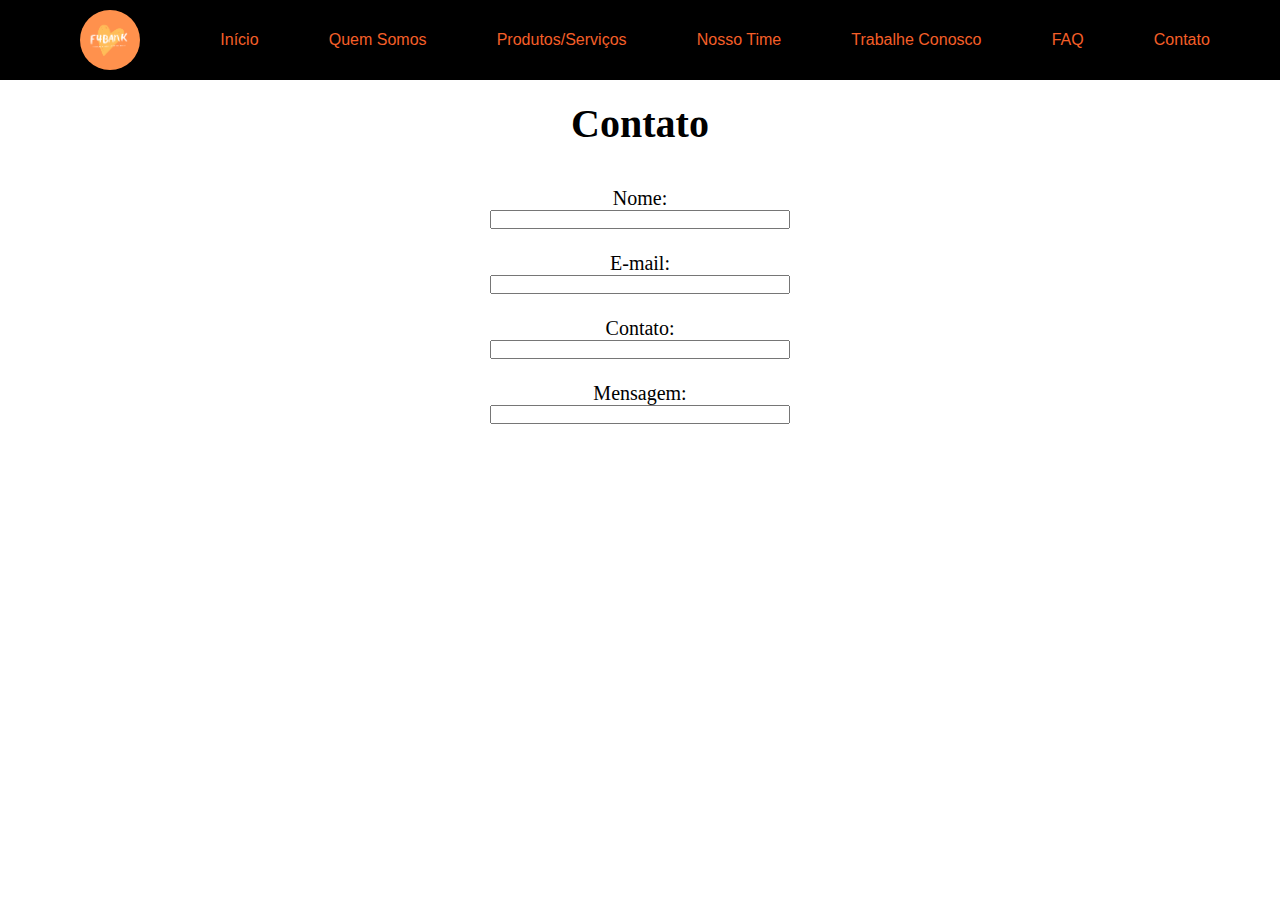
==== contato.html @ bb46ad0d "estrutura básica do html com algumas configurações básicas no css" ====
<!DOCTYPE html>
<html lang="en">
<head>
    <meta charset="UTF-8">
    <meta http-equiv="X-UA-Compatible" content="IE=edge">
    <meta name="viewport" content="width=device-width, initial-scale=1.0">
    <link rel="stylesheet" type="text/css" href="style.css">

    <title>Document</title>
</head>
<body>
    <nav id= "menu-oculto" class= "menu-oculto">
        <img class=" logo"src="./imagens/logo.png">
        
        <a href="index.html">Início</a>
        <a href="quem-somos.html">Quem Somos</a>
        <a href="produtos-serviços.html">Produtos/Serviços</a>
        <a href="nosso-time.html">Nosso Time</a>
        <a href="trabalhe-conosco.html">Trabalhe Conosco</a>
        <a href="FAQ.html">FAQ</a>
        <a href="contato.html">Contato</a>
        
        
        </nav>

        <section class="contato">
            <h1>Contato</h1>

            <form action class= "formulario">
            <label>Nome:</label>
            <input></input><br>
            
            <label>E-mail:</label>
            <input></input><br>
            
            <label>Contato:</label>
            <input></input><br>
            
            <label>Mensagem:</label>
            <input></input>
            
            </form>
        </section>
</body>
</html>
---- style.css ----
*{
    margin: 0px;
    padding: 0px;
}

body {

}

.logo{
    width: 60px;
    height: 60px;
    border-radius: 70px;
    padding: 10px;
}



#menu-oculto{
    display: flex;
    background-color: black;
    justify-content: space-evenly;
    align-items: center;
    
}

#menu-oculto a{
    text-decoration: none;
    color: rgb(245, 95, 40);
    font-family: "Lato", sans-serif;
}



.area1{
background-color: rgba(247, 135, 94, 0.606);
color:black;
width: 100%;
height: 400px;
}

.titulo-area1{
    display: flex;
    align-items: center;
    justify-content: center;
    font-size: 80px;
    padding-top: 10px;
    padding-bottom: 0px;
}

.area1 div{
    display: inline-flex;
    width: 250px;
    height: 250px;
    background-color: rgb(231, 94, 8);
    color: white;
    border-radius: 15px;
    margin-left: 100px;
    margin-bottom: 100px;
  

}



.input{
    width: 160px;
    height: 20px;
    display: flex;
    flex-direction: row;
    justify-content: center;
    align-items: center;
    margin-top: 100px;
    margin-left: 70px
}



.area2{
    background: black;
    color: white;
    width: 100%;
    height: 450px;
}

.imagem-area2{
    width: 100%;
}

.area3{
    width: 100%;
    height: 700px;
}

.area4{
    background: black;
    color: white;
    width: 100%;
    height: 800px;
}

.area5{
    
}

.area6{
    width: 100%;
    height: 1000px;
}

footer {
    background: black;
    color: white;
    text-align: center;
}

.formulario{
    display: flex;
    flex-direction: column;
    width: 300px;
    justify-content: center;
    text-align: center;
}

.formulario input{
    display: flex;
    justify-content: center;
    align-items: center;
    text-align: center;
}

.contato{
    text-align: center;
    padding: 20px;
    font-size: 20px;
}
.contato form{
    display: flex;
    margin: auto;
    padding: 40px;
}
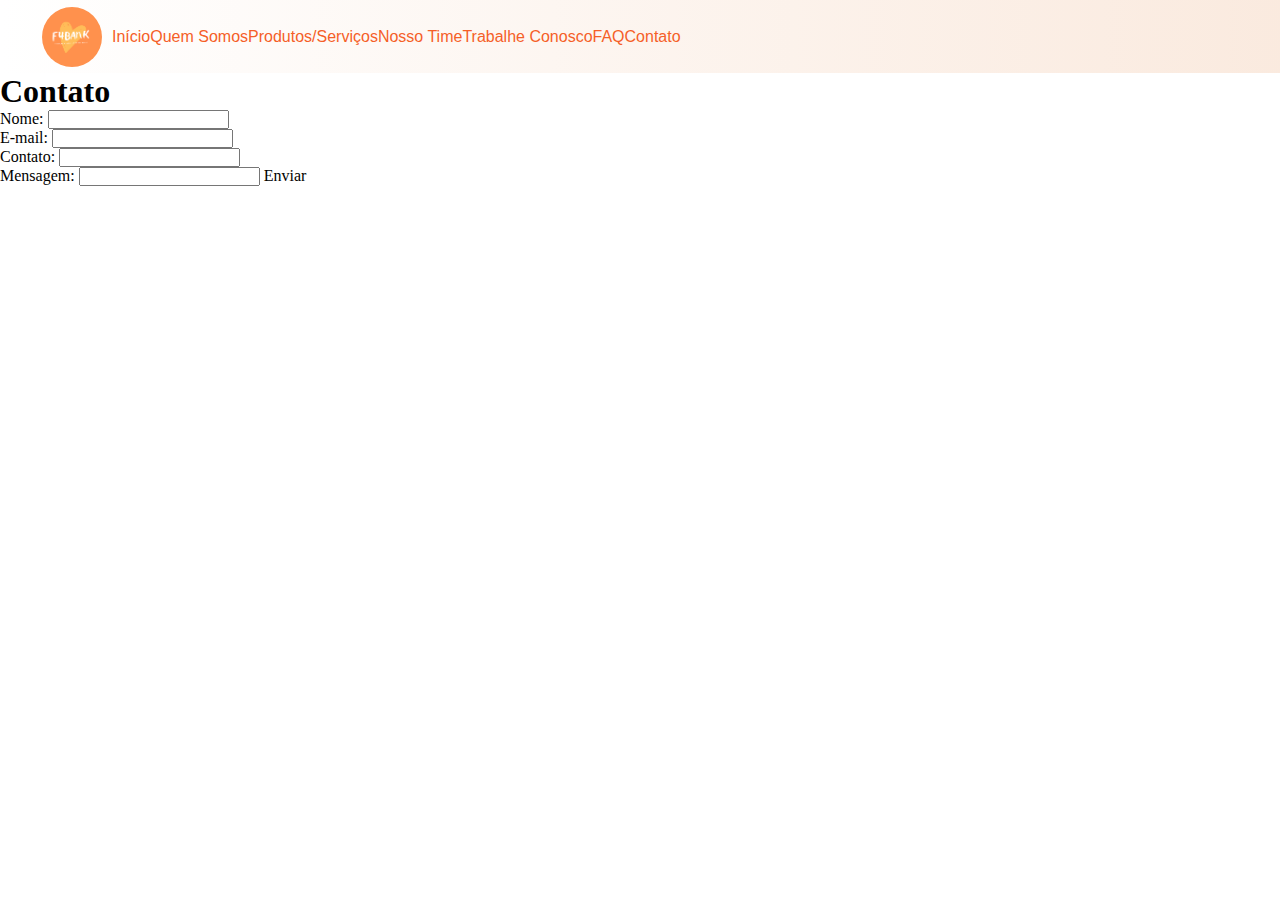
==== commit 3619810b: "alterações" ====
--- a/contato.html
+++ b/contato.html
@@ -38,7 +38,8 @@
             
             <label>Mensagem:</label>
             <input></input>
-            
+
+            <bottom>Enviar</bottom>           
             </form>
         </section>
 </body>
--- a/style.css
+++ b/style.css
@@ -1,10 +1,14 @@
+
 *{
     margin: 0px;
     padding: 0px;
-}
-
-body {
-
+    
+}
+
+header {
+    position: fixed;
+    width: 100vw;
+    
 }
 
 .logo{
@@ -16,13 +20,17 @@
 
 
 
-#menu-oculto{
-    display: flex;
-    background-color: black;
-    justify-content: space-evenly;
+.menu-oculto{
+    display: flex;
+    background-image: linear-gradient(to right, rgba(255,0,0,0), rgb(250, 233, 221));
+    justify-content: flex-start;
     align-items: center;
-    
-}
+    padding: 2rem;
+    width: 100%;
+    height: 1vh;
+   
+}
+
 
 #menu-oculto a{
     text-decoration: none;
@@ -30,112 +38,374 @@
     font-family: "Lato", sans-serif;
 }
 
+.indices-menu {
+    display: flex;
+   
+    justify-content: space-around;
+    width: 50%;
+}
+
+.button-menu {
+    border-radius: 20px;
+    padding: 10px;
+    border: none;
+    text-decoration: none;
+    color: rgb(150, 141, 141);
+    padding: 1rem;
+    background-image: linear-gradient(to bottom, rgb(241, 116, 13), rgba(245, 95, 40), rgb(231, 121, 71));
+    color: aliceblue;
+    margin-left: 360px;
+    
+}
+
+.button-menu:hover {
+    
+    color: rgb(150, 141, 141);
+    
+}
+
+.button-menu:active {
+    background-color: blanchedalmond;
+}
+
 
 
 .area1{
-background-color: rgba(247, 135, 94, 0.606);
-color:black;
-width: 100%;
-height: 400px;
+    
+    display: inline;
+    position: relative;
+    align-items: flex-start;
+    flex-direction: column;
+    color:black;
+    width: 100%;
+    height: 100vh;
+    margin-top: 10%;
 }
 
 .titulo-area1{
-    display: flex;
+    
+    font-size: 3rem;
+    position: relative;
+    padding-left: 8rem;
+    padding-top: 5rem;
+    font-weight: 100;
+    /*color: rgb(163, 157, 157);*/
+    background-image: linear-gradient(to bottom, rgb(218, 218, 218), rgba(245, 95, 40), rgb(231, 121, 71));
+    background-clip: text;
+    -webkit-background-clip: text;
+    -webkit-text-fill-color: transparent;
+    color: rgb(184, 92, 59);    
+    font-family: "Lato", sans-serif;
+    z-index: 2;
+    
+    
+}
+
+.area1 h4 {
+    justify-content: flex-start;
+    padding-left: 8rem;
+    padding-top: 2rem;
+    color: rgb(163, 157, 157);
+    font-weight: 100;
+    position: relative;
+}
+
+.button {
+    border-radius: 20px;
+    padding: 10px;
+    margin-left: 8rem;
+    margin-top: 7rem;
+    border: none;
+    text-decoration: none;
+    color: rgb(150, 141, 141);
+    padding: 1rem;
+    background-image: linear-gradient(to bottom, rgb(241, 116, 13), rgba(245, 95, 40), rgb(231, 121, 71));
+    color: aliceblue;
+}
+
+.button:hover {
+    
+    color: rgb(150, 141, 141);
+}
+
+.main-area-1 {
+    display: flex;
+    width: 100%;
+    height: 100vh;
+    background-color: rgb(247, 240, 231);
+    
+
+}
+
+.img-area1 {
+    margin-top: 10%;
+    margin-right: 10%;     
+}
+
+.area2 {
+    
+    color: white;
+    
+    height: 100vh;
+}
+
+.imagem-area2{
+    width: 100%;
+    height: 103vh;
+}
+
+footer {
+    display: flex;
+    background-image: linear-gradient(to right, rgba(255,0,0,0), rgb(250, 233, 221));
+    justify-content: space-evenly;
     align-items: center;
-    justify-content: center;
-    font-size: 80px;
-    padding-top: 10px;
-    padding-bottom: 0px;
-}
-
-.area1 div{
-    display: inline-flex;
-    width: 250px;
-    height: 250px;
-    background-color: rgb(231, 94, 8);
+    color: rgb(163, 157, 157);
+    bottom: 0;
+    left: 0;
+    width: 100%;
+    height: 10vh;
+}
+
+/*modal*/
+
+.modal {
+    position: fixed;
+    top: 69px;
+    right: 150px;
+    bottom: 200px;
+    left: 150px;
+    font-family: Arial, Helvetica, sans-serif;
+    background: rgb(243, 220, 201);
+    z-index: 10000;
+    opacity: 0;
+    -webkit-transition: opacity 400ms ease-in;
+    -moz-transition: opacity 400ms ease-in;
+    transition: opacity 400ms ease-in;
+    pointer-events: none;
+}
+
+.modal:target {
+    opacity: 0.9;
+    pointer-events: auto;
+    
+}
+
+.modal > div {
+    width: 400px;
+    
+    margin: 10% auto;
+    padding: 15px 20px;
+    background: #fff;
+    z-index: 10000;
+}
+
+.pmodal {
+    color: rgb(245, 95, 40);
+    padding: 7px;
+    font-weight: 800;
+}
+
+.fechar {
+    color: #fff;
+    align-items: center;
+    padding: 20px;
+    
+}
+
+.sectionModal {
+    display: flex;
+    justify-content: space-around;
+    padding: 40px;
+    margin-top: 50px;
+    font-weight: 600;
+    color: rgb(245, 95, 40);
+    
+}
+
+/*botao*/
+ab{
+    position: fixed;
+    bottom:10px;
+    right:10px;
+  }
+  
+  .fab button{
+    cursor: pointer;
+    width: 48px;
+    height: 48px;
+    border-radius: 30px;
+    background-color: #f55409d2;
+    border: none;
+    box-shadow: 0 1px 5px rgba(0,0,0,.4);
+    font-size: 24px;
     color: white;
-    border-radius: 15px;
-    margin-left: 100px;
-    margin-bottom: 100px;
-  
-
-}
-
-
-
-.input{
-    width: 160px;
-    height: 20px;
-    display: flex;
-    flex-direction: row;
-    justify-content: center;
-    align-items: center;
-    margin-top: 100px;
-    margin-left: 70px
-}
-
-
-
-.area2{
-    background: black;
-    color: white;
-    width: 100%;
-    height: 450px;
-}
-
-.imagem-area2{
-    width: 100%;
-}
-
-.area3{
-    width: 100%;
-    height: 700px;
-}
-
-.area4{
-    background: black;
-    color: white;
-    width: 100%;
-    height: 800px;
-}
-
-.area5{
-    
-}
-
-.area6{
-    width: 100%;
-    height: 1000px;
-}
-
-footer {
-    background: black;
-    color: white;
+      
+    -webkit-transition: .2s ease-out;
+    -moz-transition: .2s ease-out;
+    transition: .2s ease-out;
+  }
+  
+  .fab button.main{
+    position: fixed;
+    width: 60px;
+    height: 60px;
+    border-radius: 30px;
+    background-color: #f06f19;
+    right: 20px;
+    bottom: 50%;
+    z-index: 20;
+  }
+  
+  .fab button.main:before{
     text-align: center;
-}
-
-.formulario{
-    display: flex;
-    flex-direction: column;
-    width: 300px;
-    justify-content: center;
+    
+  }
+  
+  .fab ul{
+    position:absolute;
+    bottom: 0;
+    right: 0;
+    padding:0;
+    padding-right:5px;
+    margin:0;
+    list-style:none;
+    z-index:10;
+    
+    -webkit-transition: .2s ease-out;
+    -moz-transition: .2s ease-out;
+    transition: .2s ease-out;
+  }
+  
+  .fab ul li{
+    display: flex;
+    justify-content: flex-start;
+    position: relative;
+    margin-bottom: -10%;
+    opacity: 0;
+    
+    -webkit-transition: .3s ease-out;
+    -moz-transition: .3s ease-out;
+    transition: .3s ease-out;
+  }
+  
+  .fab ul li label{
+    margin-right:10px;
+    white-space: nowrap;
+    display: block;
+    margin-top: 10px;
+    padding: 5px 8px;
+    background-color: white;
+    box-shadow: 0 1px 3px rgba(0,0,0,.2);
+    border-radius:3px;
+    height: 18px;
+    font-size: 16px;
+    pointer-events: none;
+    opacity:0;
+    
+    -webkit-transition: .2s ease-out;
+    -moz-transition: .2s ease-out;
+    transition: .2s ease-out;
+  }
+  
+  .fab button.main:active,
+  .fab button.main:focus{
+    outline: none;
+    background-color: #fab881;
+    box-shadow: 0 3px 8px rgba(0,0,0,.5);
+   }
+   
+  .fab button.main:active:before,
+  .fab button.main:focus:before{
+    content: '↑';
+  }
+  
+  .fab button.main:active + ul,
+  .fab button.main:focus + ul{
+    bottom: 70px;
+  }
+  
+  .fab button.main:active + ul li,
+  .fab button.main:focus + ul li{
+    margin-bottom: 10px;
+    opacity: 1;
+  }
+  
+  .fab button.main:active + ul li:hover label,
+  .fab button.main:focus + ul li:hover label{
+    opacity: 1;
+  }
+
+  .botaoRede {
+      margin-right: 20px;
+      margin-bottom: 20px;
+  }
+
+    
+/*Quem Somos*/
+
+
+.titulo-area1-quemsomos {
+    
+    font-size: 3rem;
     text-align: center;
-}
-
-.formulario input{
-    display: flex;
-    justify-content: center;
-    align-items: center;
-    text-align: center;
-}
-
-.contato{
-    text-align: center;
-    padding: 20px;
-    font-size: 20px;
-}
-.contato form{
-    display: flex;
-    margin: auto;
-    padding: 40px;
+    padding-top: 1rem;
+    font-weight: 100;
+    /*color: rgb(163, 157, 157);*/
+    background-image: linear-gradient(to bottom, rgb(218, 218, 218), rgba(245, 95, 40), rgb(231, 121, 71));
+    background-clip: text;
+    -webkit-background-clip: text;
+    -webkit-text-fill-color: transparent;
+    color: rgb(163, 157, 157);
+    
+    font-family: "Lato", sans-serif;
+
+}
+
+.area1-quemsomos {
+    display: inline;    
+    align-items: center; 
+    color: rgb(163, 157, 157);
+    margin-top: 10%;
+}
+
+.main-area-1-quemsomos {
+    display: flex;
+    width: 100%;
+    height: 87vh;
+    background-color: rgb(247, 240, 231);
+   
+}
+
+.conteudo-quemsomos {
+    display: flex;
+        
+}
+
+.conteudo-quemsomos h4 {
+    margin-left: 4rem ;
+    padding: 2rem;
+}
+
+.button-quemsomos {
+    border-radius: 20px;
+    padding: 10px;
+    margin-left: 8rem;
+    margin-top: 2rem;
+    border: none;
+    text-decoration: none;
+    color: rgb(150, 141, 141);
+    padding: 1rem;
+    background-image: linear-gradient(to bottom, rgb(241, 116, 13), rgba(245, 95, 40), rgb(231, 121, 71));
+    color: aliceblue;
+}
+
+.button:hover {
+    
+    color: rgb(150, 141, 141);
+}
+
+.footer-quem-somos {
+    width: 100%;
+    height: 10vh;
+    margin-bottom: 0;
 }